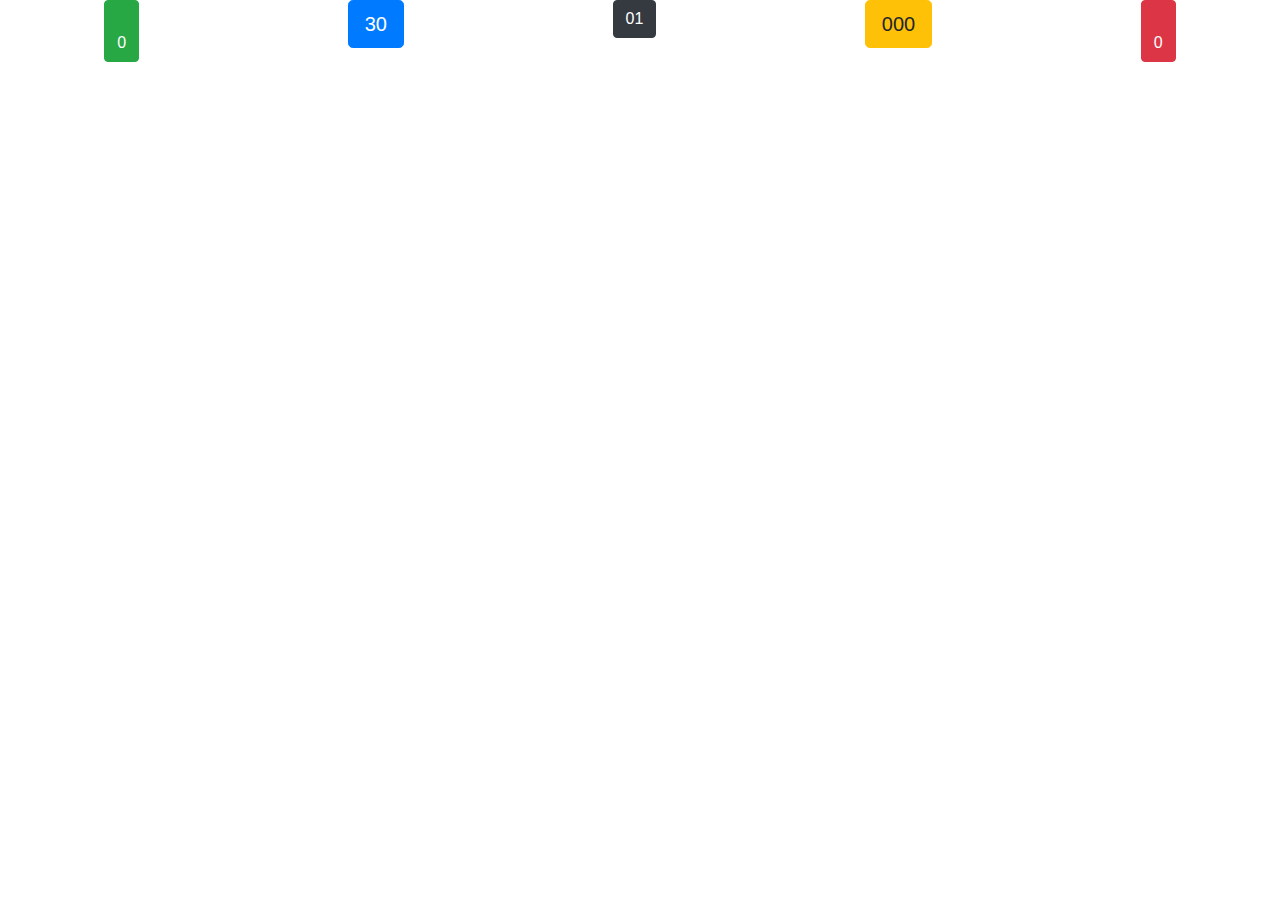
==== JogoFutebol/game.html @ e5cd794f "Update" ====
<!DOCTYPE html>
<html lang="pt-br">

<head>
    <!-- Meta tags Obrigatórias -->
    <meta charset="UTF-8" />
    <meta name="viewport" content="width=device-width, initial-scale=1.0" />
    <!-- Bootstrap início -->
    <link rel="stylesheet" href="https://maxcdn.bootstrapcdn.com/bootstrap/4.0.0/css/bootstrap.min.css"
        integrity="sha384-Gn5384xqQ1aoWXA+058RXPxPg6fy4IWvTNh0E263XmFcJlSAwiGgFAW/dAiS6JXm" crossorigin="anonymous">

    <script src="https://code.jquery.com/jquery-3.2.1.slim.min.js"
        integrity="sha384-KJ3o2DKtIkvYIK3UENzmM7KCkRr/rE9/Qpg6aAZGJwFDMVNA/GpGFF93hXpG5KkN" crossorigin="anonymous">
    </script>
    <script src="https://cdnjs.cloudflare.com/ajax/libs/popper.js/1.12.9/umd/popper.min.js"
        integrity="sha384-ApNbgh9B+Y1QKtv3Rn7W3mgPxhU9K/ScQsAP7hUibX39j7fakFPskvXusvfa0b4Q" crossorigin="anonymous">
    </script>
    <script src="https://maxcdn.bootstrapcdn.com/bootstrap/4.0.0/js/bootstrap.min.js"
        integrity="sha384-JZR6Spejh4U02d8jOt6vLEHfe/JQGiRRSQQxSfFWpi1MquVdAyjUar5+76PVCmYl" crossorigin="anonymous">
    </script>
    <!-- Bootstrap fim -->

    <!-- Estilo customizado -->
    <link rel="stylesheet" href="css/estilos.css" />
    <!-- Font Awesome -->
    <link rel="stylesheet" href="https://use.fontawesome.com/releases/v5.3.1/css/all.css"
        integrity="sha384-mzrmE5qonljUremFsqc01SB46JvROS7bZs3IO2EmfFsd15uHvIt+Y8vEf7N7fWAU" crossorigin="anonymous" />

    <title>Futebol Clique</title>
</head>


<body onresize="verificaTamanho()">

    <header>
        <div class="">


        </div>
    </header>

    <div id="jogo"></div>


    <div class="d-flex justify-content-around">

        <div class="item">
            <figure class="btn btn-success" id="placarCerto">
                <img src="img/bola1C.png" width="25" alt="">
                <figcaption id="certos">0</figcaption>
            </figure>
        </div>
        <div class="item">
            <figure class="btn btn-primary btn-lg" id="tempo">
                <i class="far fa-clock fa-2x"></i>
                <figcaption id="cronometro">0</figcaption>
            </figure>
        </div>
        <div class="item">
            <figure class="btn btn-dark" id="tempo">
                <i class="fas fa-parking"> </i>
                <figcaption id="multiplicador"></figcaption>
            </figure>
        </div>
        <div class="item">
            <figure class="btn btn-warning btn-lg" id="tempo">
                <i class="fas fa-bolt fa-2x"></i>
                <figcaption id="pontos">0</figcaption>
            </figure>
        </div>
        <div class="item">
            <figure class="btn btn-danger" id="placarErrado">
                <img src="img/bolaX.png" width="25" alt="">
                <figcaption id="errados">0</figcaption>
            </figure>

        </div>
    </div>


    <footer class="d-flex justify-content-between">
        <div class="item">
            <span id="contadorPositivo"></span>
        </div>
        <div class="item">
            <span id="contadorNegativo"></span>
        </div>
    </footer>
    <!-- Javascript -->
    <script src="script.js"></script>



    <!-- Modal -->
    <div class="modal fade" id="modal" tabindex="-1" role="dialog" aria-labelledby="exampleModalCenterTitle"
        aria-hidden="true">
        <div class="modal-dialog modal-dialog-centered" role="document">
            <div class="modal-content" id="estruturaModal">
                <div class="modal-header">
                    <h5 class="modal-title" id="modalTitle"></h5>
                    <button type="button" class="close" data-dismiss="modal" aria-label="Close">
                        <span aria-hidden="true">&times;</span>
                    </button>
                </div>
                <div class="modal-body" id="modalBody">

                </div>
                <div class="modal-footer">
                    <a id="modalBotao1" href="home.html">
                        <button type="button" class="btn btn-secondary" data-dismiss="modal"></button>
                    </a>
                    <a id="modalBotao2" href="game.html">
                        <button type="button" class="btn btn-primary"></button>
                    </a>
                </div>
            </div>
        </div>
    </div>
</body>

</html>
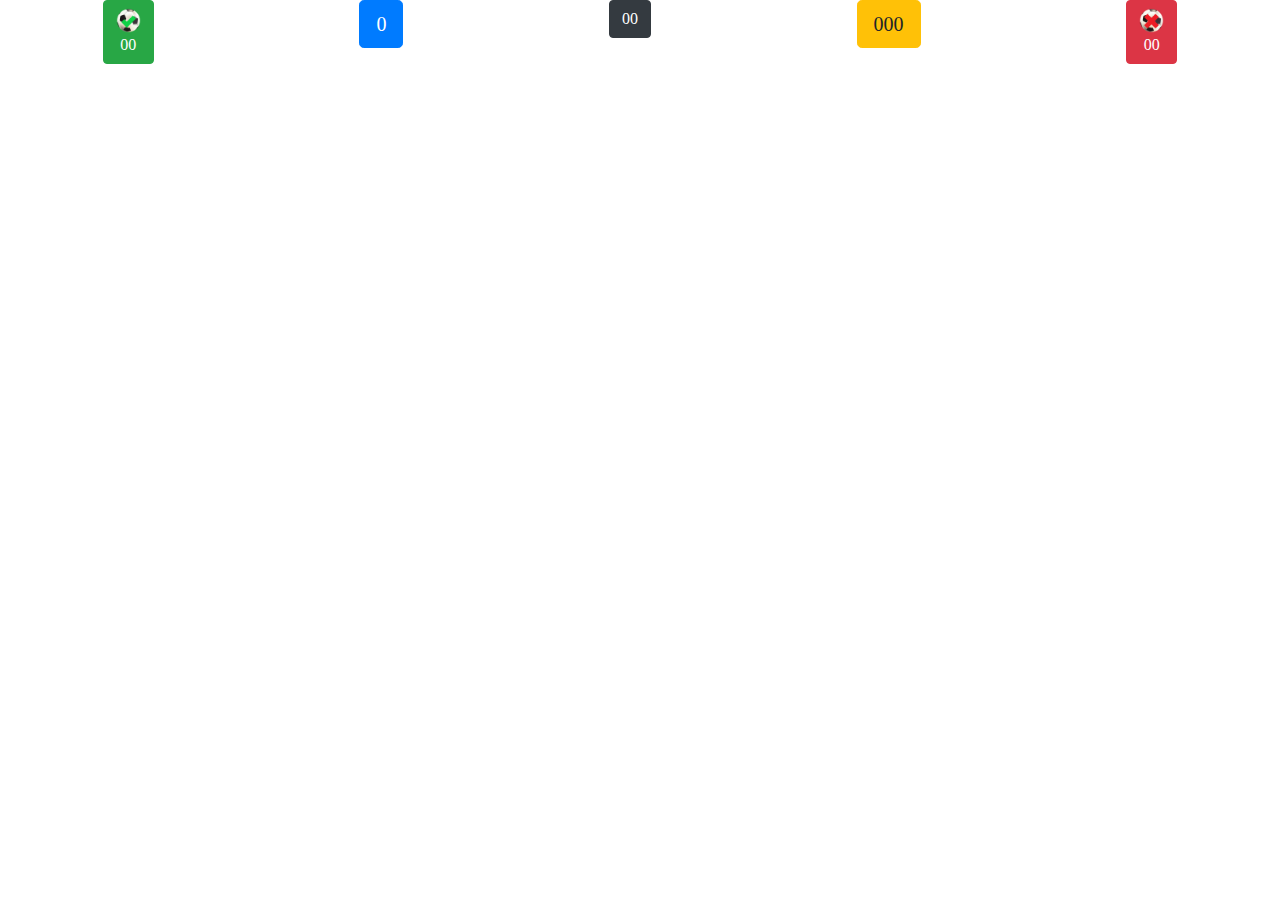
==== commit b066ad71: "Add files via upload" ====
--- a/JogoFutebol/game.html
+++ b/JogoFutebol/game.html
@@ -5,117 +5,79 @@
     <!-- Meta tags Obrigatórias -->
     <meta charset="UTF-8" />
     <meta name="viewport" content="width=device-width, initial-scale=1.0" />
-    <!-- Bootstrap início -->
-    <link rel="stylesheet" href="https://maxcdn.bootstrapcdn.com/bootstrap/4.0.0/css/bootstrap.min.css"
-        integrity="sha384-Gn5384xqQ1aoWXA+058RXPxPg6fy4IWvTNh0E263XmFcJlSAwiGgFAW/dAiS6JXm" crossorigin="anonymous">
 
-    <script src="https://code.jquery.com/jquery-3.2.1.slim.min.js"
-        integrity="sha384-KJ3o2DKtIkvYIK3UENzmM7KCkRr/rE9/Qpg6aAZGJwFDMVNA/GpGFF93hXpG5KkN" crossorigin="anonymous">
-    </script>
-    <script src="https://cdnjs.cloudflare.com/ajax/libs/popper.js/1.12.9/umd/popper.min.js"
-        integrity="sha384-ApNbgh9B+Y1QKtv3Rn7W3mgPxhU9K/ScQsAP7hUibX39j7fakFPskvXusvfa0b4Q" crossorigin="anonymous">
-    </script>
-    <script src="https://maxcdn.bootstrapcdn.com/bootstrap/4.0.0/js/bootstrap.min.js"
-        integrity="sha384-JZR6Spejh4U02d8jOt6vLEHfe/JQGiRRSQQxSfFWpi1MquVdAyjUar5+76PVCmYl" crossorigin="anonymous">
-    </script>
-    <!-- Bootstrap fim -->
+    <!-- bootstrap -->
+    <link rel="stylesheet" href="https://stackpath.bootstrapcdn.com/bootstrap/4.4.1/css/bootstrap.min.css"
+        integrity="sha384-Vkoo8x4CGsO3+Hhxv8T/Q5PaXtkKtu6ug5TOeNV6gBiFeWPGFN9MuhOf23Q9Ifjh" crossorigin="anonymous">
+    <!-- Font Awesome -->
+    <link rel="stylesheet" href="https://use.fontawesome.com/releases/v5.3.1/css/all.css"
+        integrity="sha384-mzrmE5qonljUremFsqc01SB46JvROS7bZs3IO2EmfFsd15uHvIt+Y8vEf7N7fWAU" crossorigin="anonymous" />
+
 
     <!-- Estilo customizado -->
     <link rel="stylesheet" href="css/estilos.css" />
-    <!-- Font Awesome -->
-    <link rel="stylesheet" href="https://use.fontawesome.com/releases/v5.3.1/css/all.css"
-        integrity="sha384-mzrmE5qonljUremFsqc01SB46JvROS7bZs3IO2EmfFsd15uHvIt+Y8vEf7N7fWAU" crossorigin="anonymous" />
+
 
     <title>Futebol Clique</title>
 </head>
 
 
-<body onresize="verificaTamanho()">
-
-    <header>
-        <div class="">
+<body>
 
 
+    <div id="jogo" class="d-flex  justify-content-center align-items-center">
+
+        <div id="resultadoPositivo" class="d-flex flex-column justify-content-center align-items-center coll">
+            <h1 class="display-3 mb-5 text-success">Párábens, você ganhou!</h1>
+            <a href=""></a><button class=" btn-success btn-lg jogarNovamente">Jogar novamente</button></a>
+            <a href="home.html"><button class=" mt-4 btn btn-info">Inicio</button></a>
         </div>
-    </header>
-
-    <div id="jogo"></div>
+        <div id="resultadoNegativo" class="d-flex flex-column justify-content-center align-items-center coll">
+            <h1 class="display-3 mb-5 text-danger">Deu ruim, você perdeu!</h1>
+            <a href=""><button class=" btn-danger btn-lg jogarNovamente">Jogar novamente</button></a>
+            <a href="home.html"><button class=" mt-4 btn btn-info" type="button">Inicio</button></a>
+        </div>
+    </div>
 
 
-    <div class="d-flex justify-content-around">
+    <div class=" d-flex justify-content-around">
 
         <div class="item">
             <figure class="btn btn-success" id="placarCerto">
-                <img src="img/bola1C.png" width="25" alt="">
-                <figcaption id="certos">0</figcaption>
+                <img src="img/bolaCerta.png" width="25" alt="">
+                <figcaption class="bolasAcertadas">00</figcaption>
             </figure>
         </div>
         <div class="item">
             <figure class="btn btn-primary btn-lg" id="tempo">
                 <i class="far fa-clock fa-2x"></i>
-                <figcaption id="cronometro">0</figcaption>
+                <figcaption class="cronometroJogo">0</figcaption>
             </figure>
         </div>
         <div class="item">
             <figure class="btn btn-dark" id="tempo">
                 <i class="fas fa-parking"> </i>
-                <figcaption id="multiplicador"></figcaption>
+                <figcaption class="multiplicadorPontos">00</figcaption>
             </figure>
         </div>
         <div class="item">
             <figure class="btn btn-warning btn-lg" id="tempo">
                 <i class="fas fa-bolt fa-2x"></i>
-                <figcaption id="pontos">0</figcaption>
+                <figcaption class="pontosPartida">000</figcaption>
             </figure>
         </div>
         <div class="item">
             <figure class="btn btn-danger" id="placarErrado">
-                <img src="img/bolaX.png" width="25" alt="">
-                <figcaption id="errados">0</figcaption>
+                <img src="img/bolaErrada.png" width="25" alt="">
+                <figcaption class="bolasPerdidas">00</figcaption>
             </figure>
 
         </div>
     </div>
 
+    <!-- Javascript -->
+    <script src="js/script.js"></script>
 
-    <footer class="d-flex justify-content-between">
-        <div class="item">
-            <span id="contadorPositivo"></span>
-        </div>
-        <div class="item">
-            <span id="contadorNegativo"></span>
-        </div>
-    </footer>
-    <!-- Javascript -->
-    <script src="script.js"></script>
-
-
-
-    <!-- Modal -->
-    <div class="modal fade" id="modal" tabindex="-1" role="dialog" aria-labelledby="exampleModalCenterTitle"
-        aria-hidden="true">
-        <div class="modal-dialog modal-dialog-centered" role="document">
-            <div class="modal-content" id="estruturaModal">
-                <div class="modal-header">
-                    <h5 class="modal-title" id="modalTitle"></h5>
-                    <button type="button" class="close" data-dismiss="modal" aria-label="Close">
-                        <span aria-hidden="true">&times;</span>
-                    </button>
-                </div>
-                <div class="modal-body" id="modalBody">
-
-                </div>
-                <div class="modal-footer">
-                    <a id="modalBotao1" href="home.html">
-                        <button type="button" class="btn btn-secondary" data-dismiss="modal"></button>
-                    </a>
-                    <a id="modalBotao2" href="game.html">
-                        <button type="button" class="btn btn-primary"></button>
-                    </a>
-                </div>
-            </div>
-        </div>
-    </div>
 </body>
 
 </html>--- a/JogoFutebol/css/estilos.css
+++ b/JogoFutebol/css/estilos.css
@@ -0,0 +1,120 @@
+html,
+body {
+  background: url("../img/bg2.jpg") bottom fixed no-repeat;
+  color: rgb(165, 165, 165);
+  overflow-y: hidden;
+  overflow-x: hidden;
+  cursor: url("../img/chuteira_1.png") 10 20, crosshair;
+  margin: 0;
+  height: 100%;
+  font-family: cursive, Cambria, Cochin, Georgia, Times, 'Times New Roman', serif;
+}
+
+.bolaPlacar {
+  width: 15px;
+  transition: 1.5s;
+}
+
+.bolaPlacar:hover {
+  transform: scale(1.5);
+  transition: 0.2s;
+}
+
+header .bolaPlacar:active {
+  transform: scale(1.2) rotate(0deg) translate(0, 1000px);
+  transition: 0.5s;
+}
+
+footer .bolaPlacar:active {
+  transform: scale(1.2) rotate(0deg) translate(0, -1000px);
+  transition: 0.5s;
+}
+
+
+.tamanho0 {
+  width: 25px;
+  height: 25px;
+}
+
+.tamanho1 {
+  width: 30px;
+  height: 30px;
+}
+
+.tamanho2 {
+  width: 40px;
+  height: 40px;
+}
+
+#bola:hover {
+  transform: scale(1.4);
+  transition: 0.2s;
+}
+
+body {
+  position: static;
+}
+
+#jogo {
+  position: absolute;
+  top: 15%;
+  left: 13%;
+  height: 65%;
+  width: 70%;
+  clear: both;
+  /* border: 1px solid red; */
+}
+
+
+header {
+  position: absolute;
+  top: 0%;
+  left: 10%;
+  height: 10%;
+  width: 80%;
+}
+
+footer {
+  position: absolute;
+  top: 90%;
+  left: 10%;
+  height: 10%;
+  width: 80%;
+}
+
+
+.bolaCerta {
+  transform: scale(0.8) translate(0px, -50px);
+  transition: 0.1s;
+}
+
+.bolaPerdida {
+  transform: scale(0.8) translate(0px, 50px);
+  transition: 0.1s;
+}
+
+#resultado {
+  display: none;
+}
+
+
+h1 {
+  text-align: center;
+  font-size: 5em;
+  text-shadow: 1px -1px rgb(194, 184, 184);
+  font-weight: bold;
+}
+
+.jogarNovamente:hover {
+  transform: scale(1.2);
+  transition: 0.2s;
+}
+
+.jogarNovamente {
+  transition: 0.8s;
+}
+
+#resultadoPositivo,
+#resultadoNegativo {
+  display: none;
+}